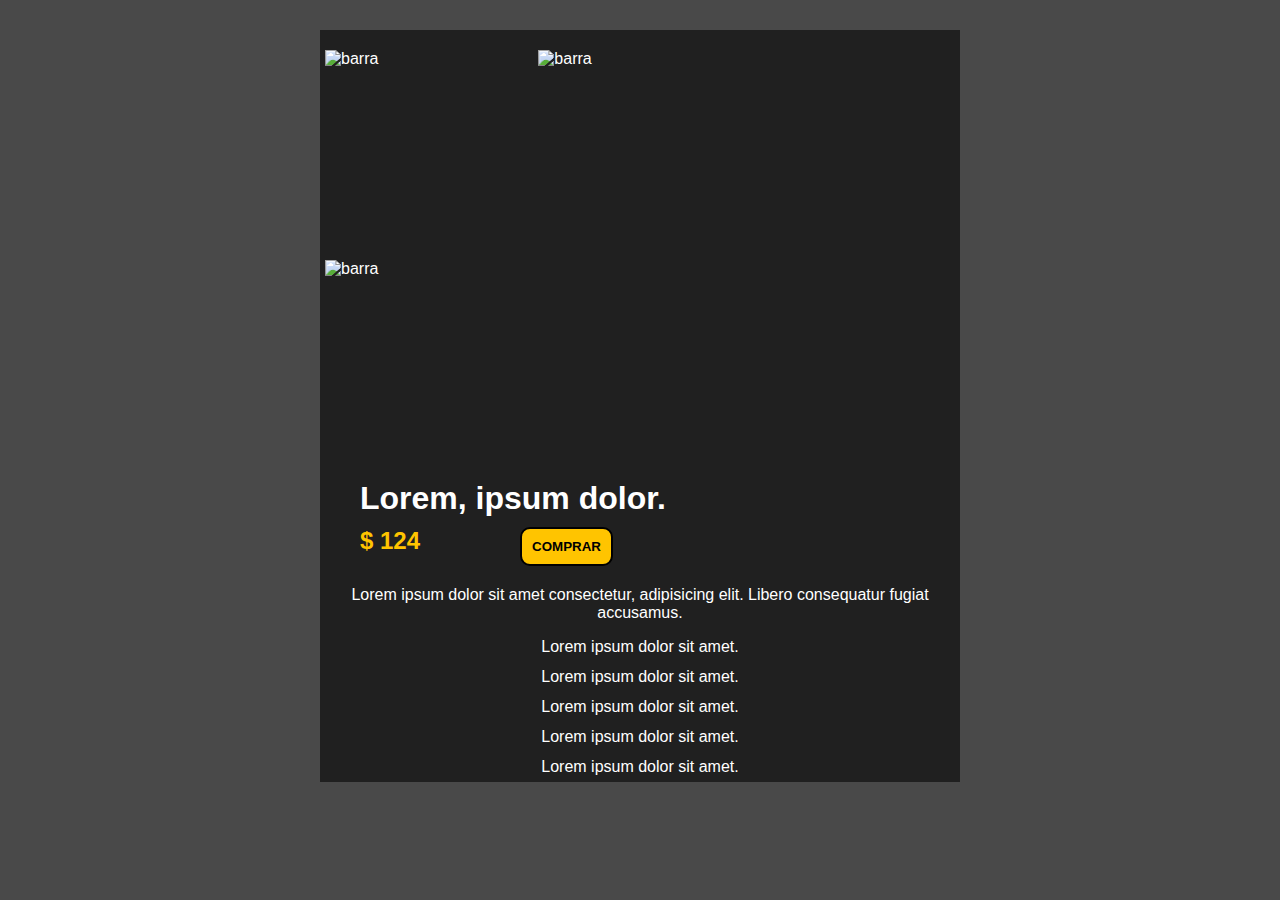
==== p1.html @ 547c599e "primer commit de TORO" ====
<!DOCTYPE html>
<html lang="en">
<head>
    <meta charset="UTF-8">
    <meta http-equiv="X-UA-Compatible" content="IE=edge">
    <meta name="viewport" content="width=device-width, initial-scale=1.0">
    <link rel="stylesheet" href="p1.css">
    <title>producto TORO</title>
</head>
<body>
    <div class="producto">
        <div class="wrap">
            <img src="https://images.unsplash.com/photo-1591940666372-b6b8b08d1a99?ixlib=rb-1.2.1&ixid=MXwxMjA3fDB8MHxwaG90by1yZWxhdGVkfDE0fHx8ZW58MHx8fA%3D%3D&auto=format&fit=crop&w=500&q=60" alt="barra">
            <img src="https://images.unsplash.com/photo-1589579234083-e364ef7b8592?ixid=MXwxMjA3fDB8MHxwaG90by1wYWdlfHx8fGVufDB8fHw%3D&ixlib=rb-1.2.1&auto=format&fit=crop&w=634&q=80" alt="barra">
            <img src="https://sideaita.net/wp-content/uploads/2018/08/9040-3-9046-3-Pu-Bumper-Plates-1.jpg" alt="barra">
        </div>
        <h1>Lorem, ipsum dolor.</h1>
        <h2>$ 124<input type="button" value="COMPRAR"></h2>
        
        
        <p>Lorem ipsum dolor sit amet consectetur, adipisicing elit. Libero consequatur fugiat accusamus.</p>
        <li>Lorem ipsum dolor sit amet.</li>
        <li>Lorem ipsum dolor sit amet.</li>
        <li>Lorem ipsum dolor sit amet.</li>
        <li>Lorem ipsum dolor sit amet.</li>
        <li>Lorem ipsum dolor sit amet.</li>
    </div>
</body>
</html>
---- p1.css ----
*{
    margin: 0;
    padding: 0;
    box-sizing: border-box;
    list-style: none;
    font-family: 'Poppins', sans-serif;
}

body{
    background-color:   rgb(73, 73, 73);
}

.producto{
    height: auto;
    width: 50vw;
    margin: 0 auto;
    margin-top: 30px;
    background-color: rgb(32, 32, 32);
    margin-bottom: 30px;
}

.wrap{
    
    width: 70vh;
    display: grid;
    grid-template-columns: 1fr 2fr;
    grid-template-areas: 
    "f1 f3 f3"
    "f2 f3 f3";
    margin: 0 auto;
    gap: 10px;
    padding-top: 20px;
}

img{
    height: 200px;
    width: 200px;
}

.wrap img:nth-child(1){
    grid-area: f1;
}

.wrap img:nth-child(2){
    grid-area: f2;
}

.wrap img:nth-child(3){
    grid-area: f3;
    height: 100%;
    width: 100%;
}

.producto, h1, h2, p, li{
    color: white;
}

.producto h1{
    padding-left: 40px;
    padding-top: 20px;
}

.producto h2{
    padding-left: 40px;
    padding-left: 40px;
    padding-bottom: 10px;
    color: rgb(255, 196, 0);
    display: flex;
    padding-top: 10px;
}

.producto p{
    text-align: center;
    padding-top: 10px;
    padding-bottom: 10px;
    margin: 0 auto;
    padding-left: 20px;
    padding-right: 20px;
}

.producto li{
    text-align: center;
    line-height: 30px;
}

.producto input{
    margin-left: 100px;
    background-color: rgb(255, 196, 0);
    border:2px solid black;
    padding: 10px;
    border-radius: 10px;
    font-weight: bold;
}

.producto input:hover{
    background-color:rgb(0, 0, 0);
    color: rgb(255, 196, 0);
    border: 2px dotted rgb(255, 196, 0);
}
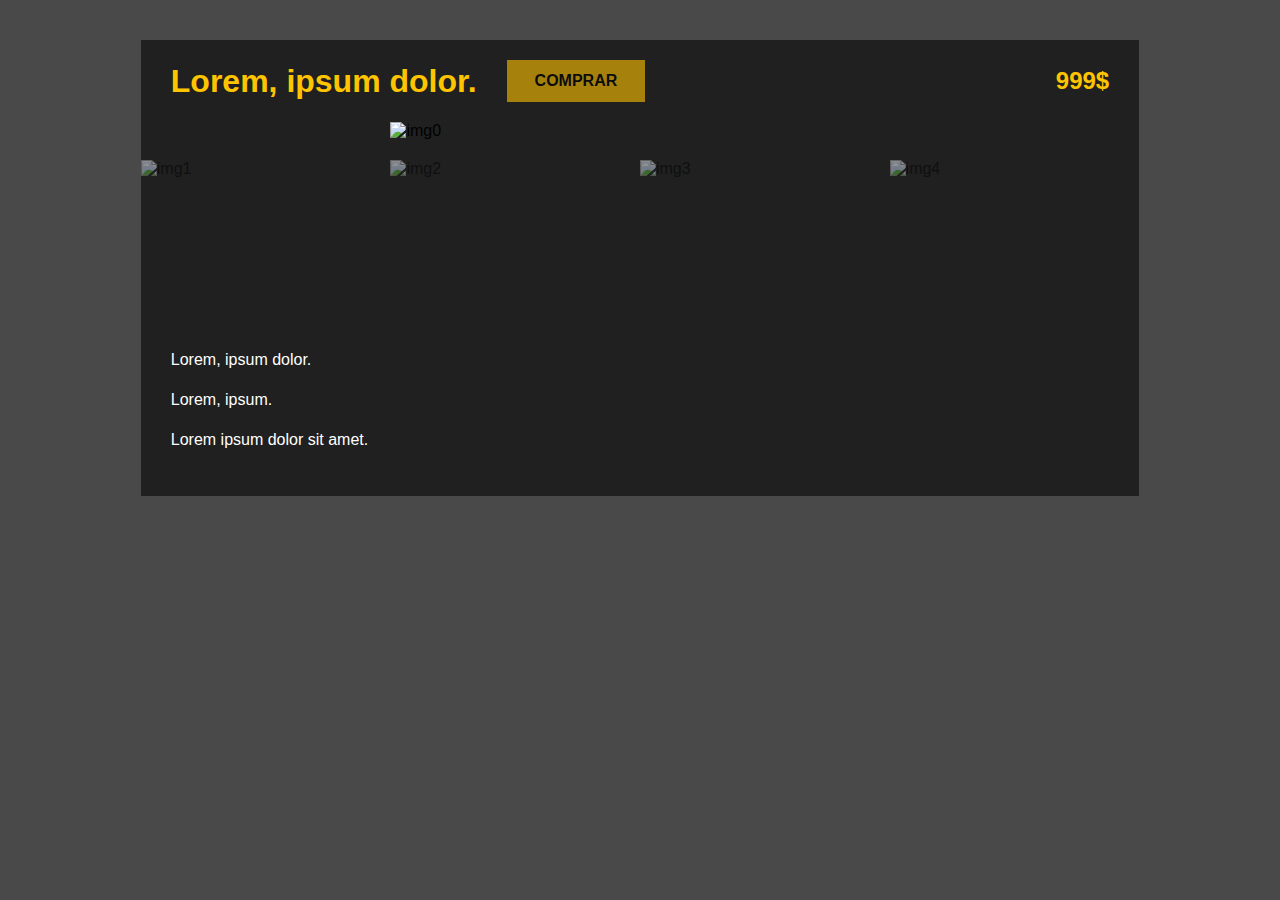
==== commit 10be2685: "menuDelProducto1.0" ====
--- a/p1.html
+++ b/p1.html
@@ -8,22 +8,56 @@
     <title>producto TORO</title>
 </head>
 <body>
-    <div class="producto">
-        <div class="wrap">
-            <img src="https://images.unsplash.com/photo-1591940666372-b6b8b08d1a99?ixlib=rb-1.2.1&ixid=MXwxMjA3fDB8MHxwaG90by1yZWxhdGVkfDE0fHx8ZW58MHx8fA%3D%3D&auto=format&fit=crop&w=500&q=60" alt="barra">
-            <img src="https://images.unsplash.com/photo-1589579234083-e364ef7b8592?ixid=MXwxMjA3fDB8MHxwaG90by1wYWdlfHx8fGVufDB8fHw%3D&ixlib=rb-1.2.1&auto=format&fit=crop&w=634&q=80" alt="barra">
-            <img src="https://sideaita.net/wp-content/uploads/2018/08/9040-3-9046-3-Pu-Bumper-Plates-1.jpg" alt="barra">
-        </div>
-        <h1>Lorem, ipsum dolor.</h1>
-        <h2>$ 124<input type="button" value="COMPRAR"></h2>
-        
-        
-        <p>Lorem ipsum dolor sit amet consectetur, adipisicing elit. Libero consequatur fugiat accusamus.</p>
-        <li>Lorem ipsum dolor sit amet.</li>
-        <li>Lorem ipsum dolor sit amet.</li>
-        <li>Lorem ipsum dolor sit amet.</li>
-        <li>Lorem ipsum dolor sit amet.</li>
-        <li>Lorem ipsum dolor sit amet.</li>
-    </div>
+    <div class="container">
+            <div class="producto">
+                <div class="infoDelProducto">
+                 <h1 class="nombreDelProducto">Lorem, ipsum dolor.</h1>
+                 <input class="btnPrecio" type="button" value="comprar">   
+                 <h2 class="precio">999$</h2>
+                </div>
+                
+                <div class="muestraDelProducto">
+                    <span></span>
+                    <img src="https://images.unsplash.com/photo-1574680096145-d05b474e2155?ixid=MXwxMjA3fDB8MHxwaG90by1wYWdlfHx8fGVufDB8fHw%3D&ixlib=rb-1.2.1&auto=format&fit=crop&w=1050&q=80" alt="img0" >
+                </div>
+                <div class="galeriaDeImagenes">
+                        <div class="imagenesProducto">
+                            <div class="img">
+                                <img class="imagen" src="https://images.unsplash.com/photo-1526401485004-46910ecc8e51?ixid=MnwxMjA3fDB8MHxwaG90by1wYWdlfHx8fGVufDB8fHx8&ixlib=rb-1.2.1&auto=format&fit=crop&w=750&q=80" data-full="1.webp" alt="img1">
+                            </div>
+                        </div>
+                        <div class="imagenesProducto">
+                            <div class="img">
+                                <img class="imagen" src="https://images.unsplash.com/photo-1517344687790-7338f238f7f5?ixlib=rb-1.2.1&ixid=MnwxMjA3fDB8MHxwaG90by1wYWdlfHx8fGVufDB8fHx8&auto=format&fit=crop&w=755&q=80" data-full="2.webp" alt="img2">
+                            </div>
+                        </div>
+                        <div class="imagenesProducto">
+                            <div class="img">
+                                <img class="imagen" src="https://images.unsplash.com/photo-1517963628607-235ccdd5476c?ixlib=rb-1.2.1&ixid=MnwxMjA3fDB8MHxwaG90by1wYWdlfHx8fGVufDB8fHx8&auto=format&fit=crop&w=751&q=80" data-full="3.webp" alt="img3">
+                            </div>
+                        </div>
+                        <div class="imagenesProducto">
+                            <div class="img">
+                                <img class="imagen" src="https://images.unsplash.com/photo-1521805492803-3b9c3792c278?ixlib=rb-1.2.1&ixid=MnwxMjA3fDB8MHxwaG90by1wYWdlfHx8fGVufDB8fHx8&auto=format&fit=crop&w=750&q=80" data-full="4.png" alt="img4"><br>
+                            </div>
+                        </div > 
+                </div>
+                <div class="descripcionDelProducto">
+                    <li>Lorem, ipsum dolor.</li>                    
+                    <li>Lorem, ipsum.</li>                    
+                    <li>Lorem ipsum dolor sit amet.</li>           
+                </div><br>
+           </div><br>
+    </div> 
+<div class="modal">
+    <img  alt="lol" class="fullImg">
+</div>
+<script src="p1.js"></script>
 </body>
-</html>+</html>
+
+
+
+
+
+
--- a/p1.css
+++ b/p1.css
@@ -9,16 +9,114 @@
 body{
     background-color:   rgb(73, 73, 73);
 }
-
-.producto{
-    height: auto;
-    width: 50vw;
-    margin: 0 auto;
-    margin-top: 30px;
+.container{
     background-color: rgb(32, 32, 32);
-    margin-bottom: 30px;
+    width: 78vw;
+    margin: 40px auto;
 }
 
+.infoDelProducto{
+    display: flex;
+    align-items: center;
+    margin: 0;
+    padding: 20px 30px;
+}
+
+.nombreDelProducto{
+    color: rgb(255, 196, 0);
+    
+}
+.btnPrecio{
+    margin-left: 30px;
+    background-color: rgb(255, 196, 0);
+  border: none;
+  color: rgb(0, 0, 0);
+  padding: 12px 28px;
+  text-align: center;
+  font-weight: 700;
+  text-transform: uppercase;
+  font-size: 16px;
+  opacity: 0.6;
+  transition: 0.3s;
+  display: inline-block;
+  text-decoration: none;
+  cursor: pointer;    
+}
+.btnPrecio:hover {opacity: 1}
+
+.precio{
+    margin-left: auto;
+    color: rgb(255, 196, 0);
+}
+
+
+
+
+.muestraDelProducto{
+    display: flex;
+    align-items: center;
+    justify-content: center;
+}
+.muestraDelProducto img{
+    width: 50%;
+    height: 3%;
+    
+}
+.galeriaDeImagenes{
+    height: 200px;
+    padding: 20px 0 ;
+    background-color: rgb(32, 32, 32);
+}
+
+.imagenesProducto img{
+    cursor: pointer; 
+    float: left;
+    width: 25%;
+    opacity: .5;
+  }
+
+ 
+.imagenesProducto img:hover{
+    opacity: 1;
+}
+
+
+/* MODAL */
+ 
+.modal{
+    background: rgba(0, 0, 0, .8);
+    position: fixed;
+    top: 0;
+    left: 0;
+    width: 100%;
+    height: 100%;
+    opacity: 0;
+    pointer-events: none;
+    transition: 0.25s ease-out;
+}
+.modal.open{
+    opacity: 1;
+    pointer-events: all;
+}
+.fullImg{
+    position: absolute;
+    height: 70%;
+    top: 50%;
+    left: 50%;
+    transform: translate(-50%, -50%) scale(1);
+    transition: all 0.25s ease-out;
+}
+
+
+/* DESCRIPCION */
+
+.descripcionDelProducto{
+    color: white;
+    padding-left: 30px;
+    line-height: 40px;
+}
+
+/*
 .wrap{
     
     width: 70vh;
